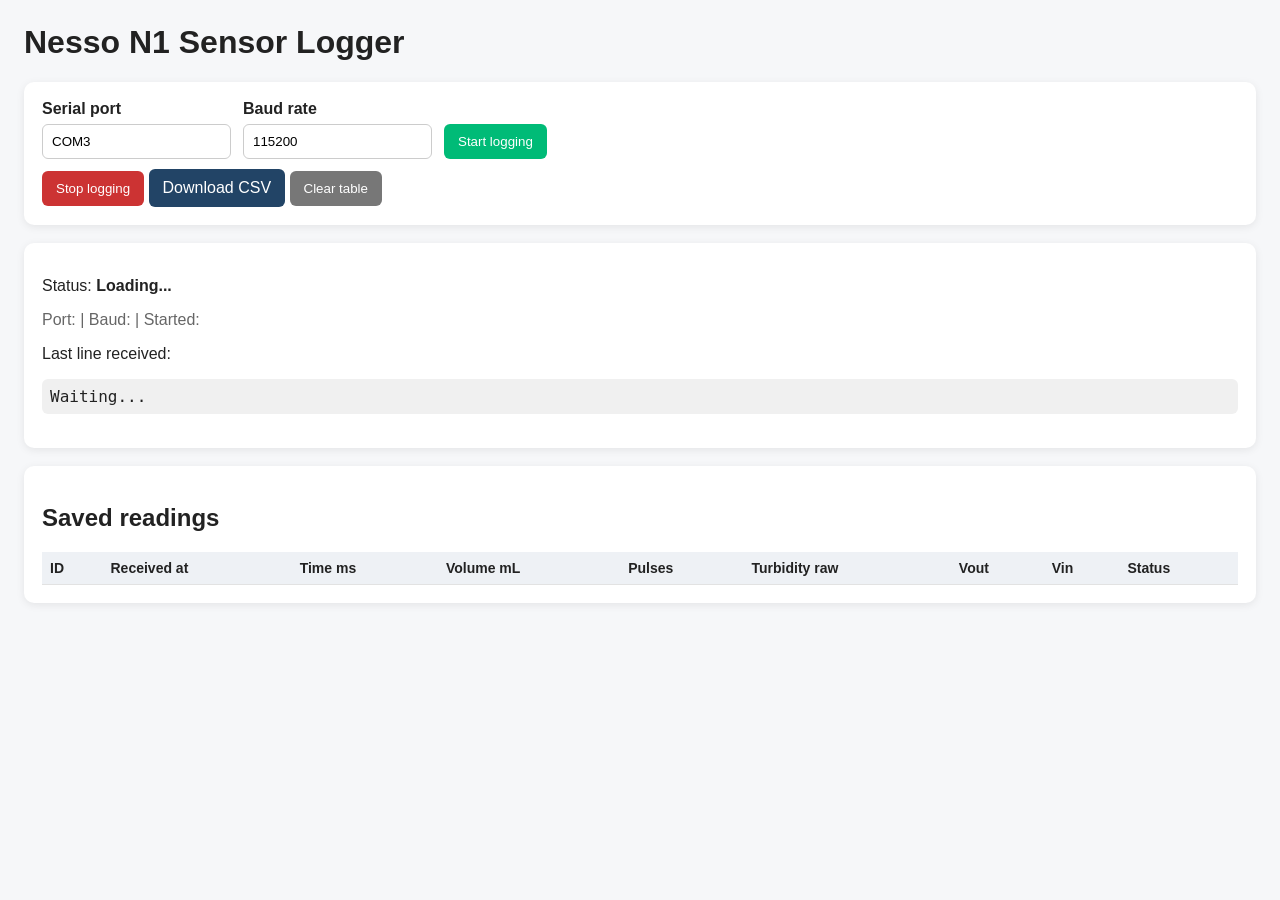
==== index.html @ c6cd41bb "Add initial index.html for Nesso N1 Sensor Logger" ====
<!doctype html>
<html lang="en">
<head>
  <meta charset="utf-8">
  <meta name="viewport" content="width=device-width, initial-scale=1">
  <title>Nesso N1 Sensor Logger</title>

  <style>
    body {
      font-family: Arial, sans-serif;
      margin: 24px;
      background: #f6f7f9;
      color: #222;
    }

    .card {
      background: white;
      border-radius: 10px;
      padding: 18px;
      margin-bottom: 18px;
      box-shadow: 0 2px 8px rgba(0,0,0,0.08);
    }

    .row {
      display: flex;
      gap: 12px;
      flex-wrap: wrap;
      align-items: end;
    }

    label {
      display: block;
      font-weight: 600;
      margin-bottom: 6px;
    }

    input {
      padding: 9px;
      border: 1px solid #ccc;
      border-radius: 6px;
    }

    button,
    a.button {
      padding: 10px 14px;
      border: 0;
      border-radius: 6px;
      cursor: pointer;
      text-decoration: none;
      display: inline-block;
    }

    .start {
      background: #0b7;
      color: white;
    }

    .stop {
      background: #c33;
      color: white;
    }

    .export {
      background: #246;
      color: white;
    }

    .clear {
      background: #777;
      color: white;
    }

    .status {
      font-weight: bold;
    }

    table {
      border-collapse: collapse;
      width: 100%;
      background: white;
    }

    th,
    td {
      border-bottom: 1px solid #e2e2e2;
      padding: 8px;
      text-align: left;
      font-size: 14px;
    }

    th {
      background: #eef1f5;
      position: sticky;
      top: 0;
    }

    .table-wrap {
      max-height: 520px;
      overflow: auto;
    }

    .muted {
      color: #666;
    }

    .error {
      color: #c33;
    }

    .last-line {
      font-family: Consolas, monospace;
      background: #f0f0f0;
      padding: 8px;
      border-radius: 6px;
    }
  </style>
</head>

<body>
  <h1>Nesso N1 Sensor Logger</h1>

  <div class="card">
    <form class="row" method="post" action="/start">
      <div>
        <label for="port">Serial port</label>
        <input id="port" name="port" value="COM3">
      </div>

      <div>
        <label for="baud">Baud rate</label>
        <input id="baud" name="baud" value="115200">
      </div>

      <button class="start" type="submit">Start logging</button>
    </form>

    <form method="post" action="/stop" style="display:inline-block; margin-top: 12px;">
      <button class="stop" type="submit">Stop logging</button>
    </form>

    <a class="button export" href="/export">Download CSV</a>

    <form method="post" action="/clear" style="display:inline-block;" onsubmit="return confirm('Clear all saved readings?');">
      <button class="clear" type="submit">Clear table</button>
    </form>
  </div>

  <div class="card">
    <p>Status: <span id="running" class="status">Loading...</span></p>

    <p class="muted">
      Port: <span id="portText"></span> |
      Baud: <span id="baudText"></span> |
      Started: <span id="startedAt"></span>
    </p>

    <p>Last line received:</p>
    <div id="lastLine" class="last-line">Waiting...</div>

    <p id="lastError" class="error"></p>
  </div>

  <div class="card">
    <h2>Saved readings</h2>

    <div class="table-wrap">
      <table>
        <thead>
          <tr>
            <th>ID</th>
            <th>Received at</th>
            <th>Time ms</th>
            <th>Volume mL</th>
            <th>Pulses</th>
            <th>Turbidity raw</th>
            <th>Vout</th>
            <th>Vin</th>
            <th>Status</th>
          </tr>
        </thead>

        <tbody id="readingsBody"></tbody>
      </table>
    </div>
  </div>

  <script>
    async function loadStatus() {
      const response = await fetch('/api/status');
      const status = await response.json();

      document.getElementById('running').textContent =
        status.running ? 'Logging' : 'Stopped';

      document.getElementById('running').style.color =
        status.running ? '#0a7' : '#c33';

      document.getElementById('portText').textContent =
        status.port || '-';

      document.getElementById('baudText').textContent =
        status.baud || '-';

      document.getElementById('startedAt').textContent =
        status.started_at || '-';

      document.getElementById('lastLine').textContent =
        status.last_line || 'No line received yet';

      document.getElementById('lastError').textContent =
        status.last_error ? 'Error: ' + status.last_error : '';
    }

    async function loadReadings() {
      const response = await fetch('/api/readings?limit=100');
      const readings = await response.json();

      const body = document.getElementById('readingsBody');
      body.innerHTML = '';

      for (const r of readings) {
        const tr = document.createElement('tr');

        tr.innerHTML = `
          <td>${r.id ?? ''}</td>
          <td>${r.received_at ?? ''}</td>
          <td>${r.device_time_ms ?? ''}</td>
          <td>${r.volume_ml ?? ''}</td>
          <td>${r.pulses ?? ''}</td>
          <td>${r.turbidity_raw ?? ''}</td>
          <td>${r.vout ?? ''}</td>
          <td>${r.vin ?? ''}</td>
          <td>${r.status ?? ''}</td>
        `;

        body.appendChild(tr);
      }
    }

    async function refresh() {
      await loadStatus();
      await loadReadings();
    }

    refresh();
    setInterval(refresh, 2000);
  </script>
</body>
</html>
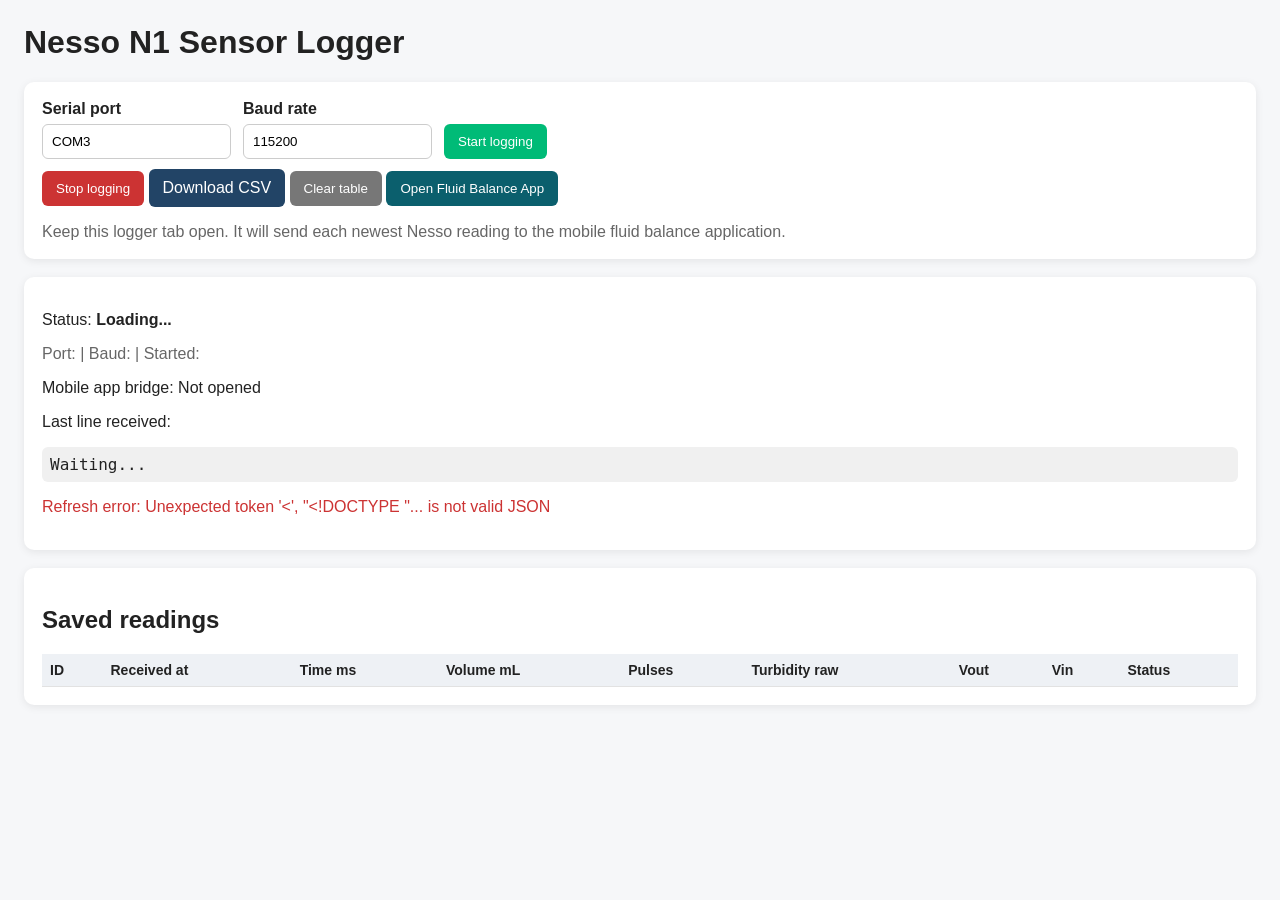
==== commit c2c3ec87: "Refactor HTML structure and add mobile app integration Added new mobile app button and updated form " ====
--- a/index.html
+++ b/index.html
@@ -70,6 +70,11 @@
       color: white;
     }
 
+    .mobile {
+      background: #0b5f6d;
+      color: white;
+    }
+
     .status {
       font-weight: bold;
     }
@@ -107,6 +112,11 @@
       color: #c33;
     }
 
+    .bridge-ok {
+      color: #0a7;
+      font-weight: 700;
+    }
+
     .last-line {
       font-family: Consolas, monospace;
       background: #f0f0f0;
@@ -117,55 +127,159 @@
 </head>
 
 <body>
+
   <h1>Nesso N1 Sensor Logger</h1>
 
   <div class="card">
+
     <form class="row" method="post" action="/start">
+
       <div>
         <label for="port">Serial port</label>
-        <input id="port" name="port" value="COM3">
+        <input
+          id="port"
+          name="port"
+          value="COM3"
+        >
       </div>
 
       <div>
         <label for="baud">Baud rate</label>
-        <input id="baud" name="baud" value="115200">
+        <input
+          id="baud"
+          name="baud"
+          value="115200"
+        >
       </div>
 
-      <button class="start" type="submit">Start logging</button>
+      <button
+        class="start"
+        type="submit"
+      >
+        Start logging
+      </button>
+
     </form>
 
-    <form method="post" action="/stop" style="display:inline-block; margin-top: 12px;">
-      <button class="stop" type="submit">Stop logging</button>
+    <form
+      method="post"
+      action="/stop"
+      style="display:inline-block; margin-top:12px;"
+    >
+      <button
+        class="stop"
+        type="submit"
+      >
+        Stop logging
+      </button>
     </form>
 
-    <a class="button export" href="/export">Download CSV</a>
-
-    <form method="post" action="/clear" style="display:inline-block;" onsubmit="return confirm('Clear all saved readings?');">
-      <button class="clear" type="submit">Clear table</button>
+    <a
+      class="button export"
+      href="/export"
+    >
+      Download CSV
+    </a>
+
+    <form
+      method="post"
+      action="/clear"
+      style="display:inline-block;"
+      onsubmit="return confirm('Clear all saved readings?');"
+    >
+      <button
+        class="clear"
+        type="submit"
+      >
+        Clear table
+      </button>
     </form>
+
+    <button
+      class="mobile"
+      type="button"
+      id="openMobileApp"
+    >
+      Open Fluid Balance App
+    </button>
+
+    <p
+      class="muted"
+      style="margin-bottom:0;"
+    >
+      Keep this logger tab open.
+      It will send each newest Nesso reading
+      to the mobile fluid balance application.
+    </p>
+
   </div>
 
   <div class="card">
-    <p>Status: <span id="running" class="status">Loading...</span></p>
+
+    <p>
+      Status:
+      <span
+        id="running"
+        class="status"
+      >
+        Loading...
+      </span>
+    </p>
 
     <p class="muted">
-      Port: <span id="portText"></span> |
-      Baud: <span id="baudText"></span> |
-      Started: <span id="startedAt"></span>
+
+      Port:
+      <span id="portText"></span>
+
+      |
+
+      Baud:
+      <span id="baudText"></span>
+
+      |
+
+      Started:
+      <span id="startedAt"></span>
+
     </p>
 
-    <p>Last line received:</p>
-    <div id="lastLine" class="last-line">Waiting...</div>
-
-    <p id="lastError" class="error"></p>
+    <p>
+      Mobile app bridge:
+      <span id="bridgeStatus">
+        Not opened
+      </span>
+    </p>
+
+    <p>
+      Last line received:
+    </p>
+
+    <div
+      id="lastLine"
+      class="last-line"
+    >
+      Waiting...
+    </div>
+
+    <p
+      id="lastError"
+      class="error"
+    ></p>
+
   </div>
 
   <div class="card">
-    <h2>Saved readings</h2>
+
+    <h2>
+      Saved readings
+    </h2>
 
     <div class="table-wrap">
+
       <table>
+
         <thead>
+
           <tr>
             <th>ID</th>
             <th>Received at</th>
@@ -177,73 +291,384 @@
             <th>Vin</th>
             <th>Status</th>
           </tr>
+
         </thead>
 
-        <tbody id="readingsBody"></tbody>
+        <tbody id="readingsBody">
+        </tbody>
+
       </table>
+
     </div>
+
   </div>
 
   <script>
+
+    const MOBILE_APP_URL =
+      'https://sangeetabhattacharya.github.io/Project/';
+
+    const MOBILE_APP_ORIGIN =
+      'https://sangeetabhattacharya.github.io';
+
+
+    let mobileAppWindow = null;
+
+    let lastSentReadingId = null;
+
+
+    function openMobileApp() {
+
+      mobileAppWindow = window.open(
+        MOBILE_APP_URL,
+        'smartUrineMobileApp'
+      );
+
+      const bridgeStatus =
+        document.getElementById('bridgeStatus');
+
+
+      if (mobileAppWindow) {
+
+        bridgeStatus.textContent =
+          'Mobile app opened — sending live readings';
+
+        bridgeStatus.className =
+          'bridge-ok';
+
+      } else {
+
+        bridgeStatus.textContent =
+          'Popup blocked — allow popups and try again';
+
+        bridgeStatus.className =
+          'error';
+
+      }
+
+    }
+
+
+    function sendReadingToMobileApp(reading) {
+
+      if (
+        !mobileAppWindow ||
+        mobileAppWindow.closed ||
+        !reading
+      ) {
+        return;
+      }
+
+
+      const payload = {
+
+        type: 'nesso-reading',
+
+        source:
+          'Nesso N1 Sensor Logger',
+
+        timestamp:
+          Date.now(),
+
+        reading: {
+
+          volume_ml:
+            Number(
+              reading.volume_ml ?? 0
+            ),
+
+          pulses:
+            Number(
+              reading.pulses ?? 0
+            ),
+
+          turbidity_raw:
+            Number(
+              reading.turbidity_raw ?? 0
+            ),
+
+          vout:
+            Number(
+              reading.vout ?? 0
+            ),
+
+          vin:
+            Number(
+              reading.vin ?? 0
+            ),
+
+          status:
+            String(
+              reading.status ?? 'UNKNOWN'
+            )
+
+        }
+
+      };
+
+
+      mobileAppWindow.postMessage(
+        payload,
+        MOBILE_APP_ORIGIN
+      );
+
+
+      const bridgeStatus =
+        document.getElementById(
+          'bridgeStatus'
+        );
+
+
+      bridgeStatus.textContent =
+        `Live — last sent ${
+          payload.reading.volume_ml.toFixed(1)
+        } mL`;
+
+
+      bridgeStatus.className =
+        'bridge-ok';
+
+    }
+
+
+    function getNewestReading(readings) {
+
+      if (
+        !Array.isArray(readings) ||
+        readings.length === 0
+      ) {
+        return null;
+      }
+
+
+      return readings.reduce(
+        (latest, current) => {
+
+          const latestId =
+            Number(
+              latest?.id ?? -1
+            );
+
+          const currentId =
+            Number(
+              current?.id ?? -1
+            );
+
+          return currentId > latestId
+            ? current
+            : latest;
+
+        },
+        readings[0]
+      );
+
+    }
+
+
     async function loadStatus() {
-      const response = await fetch('/api/status');
-      const status = await response.json();
-
-      document.getElementById('running').textContent =
-        status.running ? 'Logging' : 'Stopped';
-
-      document.getElementById('running').style.color =
-        status.running ? '#0a7' : '#c33';
-
-      document.getElementById('portText').textContent =
+
+      const response =
+        await fetch(
+          '/api/status'
+        );
+
+      const status =
+        await response.json();
+
+
+      document.getElementById(
+        'running'
+      ).textContent =
+        status.running
+          ? 'Logging'
+          : 'Stopped';
+
+
+      document.getElementById(
+        'running'
+      ).style.color =
+        status.running
+          ? '#0a7'
+          : '#c33';
+
+
+      document.getElementById(
+        'portText'
+      ).textContent =
         status.port || '-';
 
-      document.getElementById('baudText').textContent =
+
+      document.getElementById(
+        'baudText'
+      ).textContent =
         status.baud || '-';
 
-      document.getElementById('startedAt').textContent =
+
+      document.getElementById(
+        'startedAt'
+      ).textContent =
         status.started_at || '-';
 
-      document.getElementById('lastLine').textContent =
-        status.last_line || 'No line received yet';
-
-      document.getElementById('lastError').textContent =
-        status.last_error ? 'Error: ' + status.last_error : '';
-    }
+
+      document.getElementById(
+        'lastLine'
+      ).textContent =
+        status.last_line ||
+        'No line received yet';
+
+
+      document.getElementById(
+        'lastError'
+      ).textContent =
+        status.last_error
+          ? 'Error: ' +
+            status.last_error
+          : '';
+
+    }
+
 
     async function loadReadings() {
-      const response = await fetch('/api/readings?limit=100');
-      const readings = await response.json();
-
-      const body = document.getElementById('readingsBody');
+
+      const response =
+        await fetch(
+          '/api/readings?limit=100'
+        );
+
+
+      const readings =
+        await response.json();
+
+
+      const body =
+        document.getElementById(
+          'readingsBody'
+        );
+
+
       body.innerHTML = '';
 
+
       for (const r of readings) {
-        const tr = document.createElement('tr');
+
+        const tr =
+          document.createElement(
+            'tr'
+          );
+
 
         tr.innerHTML = `
-          <td>${r.id ?? ''}</td>
-          <td>${r.received_at ?? ''}</td>
-          <td>${r.device_time_ms ?? ''}</td>
-          <td>${r.volume_ml ?? ''}</td>
-          <td>${r.pulses ?? ''}</td>
-          <td>${r.turbidity_raw ?? ''}</td>
-          <td>${r.vout ?? ''}</td>
-          <td>${r.vin ?? ''}</td>
-          <td>${r.status ?? ''}</td>
+
+          <td>
+            ${r.id ?? ''}
+          </td>
+
+          <td>
+            ${r.received_at ?? ''}
+          </td>
+
+          <td>
+            ${r.device_time_ms ?? ''}
+          </td>
+
+          <td>
+            ${r.volume_ml ?? ''}
+          </td>
+
+          <td>
+            ${r.pulses ?? ''}
+          </td>
+
+          <td>
+            ${r.turbidity_raw ?? ''}
+          </td>
+
+          <td>
+            ${r.vout ?? ''}
+          </td>
+
+          <td>
+            ${r.vin ?? ''}
+          </td>
+
+          <td>
+            ${r.status ?? ''}
+          </td>
+
         `;
 
+
         body.appendChild(tr);
+
       }
-    }
+
+
+      const newest =
+        getNewestReading(
+          readings
+        );
+
+
+      if (
+        newest &&
+        newest.id !==
+          lastSentReadingId
+      ) {
+
+        lastSentReadingId =
+          newest.id;
+
+
+        sendReadingToMobileApp(
+          newest
+        );
+
+      }
+
+    }
+
 
     async function refresh() {
-      await loadStatus();
-      await loadReadings();
-    }
+
+      try {
+
+        await loadStatus();
+
+        await loadReadings();
+
+      } catch (error) {
+
+        document.getElementById(
+          'lastError'
+        ).textContent =
+          'Refresh error: ' +
+          (
+            error.message ||
+            error
+          );
+
+      }
+
+    }
+
+
+    document.getElementById(
+      'openMobileApp'
+    ).addEventListener(
+      'click',
+      openMobileApp
+    );
+
 
     refresh();
-    setInterval(refresh, 2000);
+
+
+    setInterval(
+      refresh,
+      2000
+    );
+
   </script>
+
 </body>
 </html>
